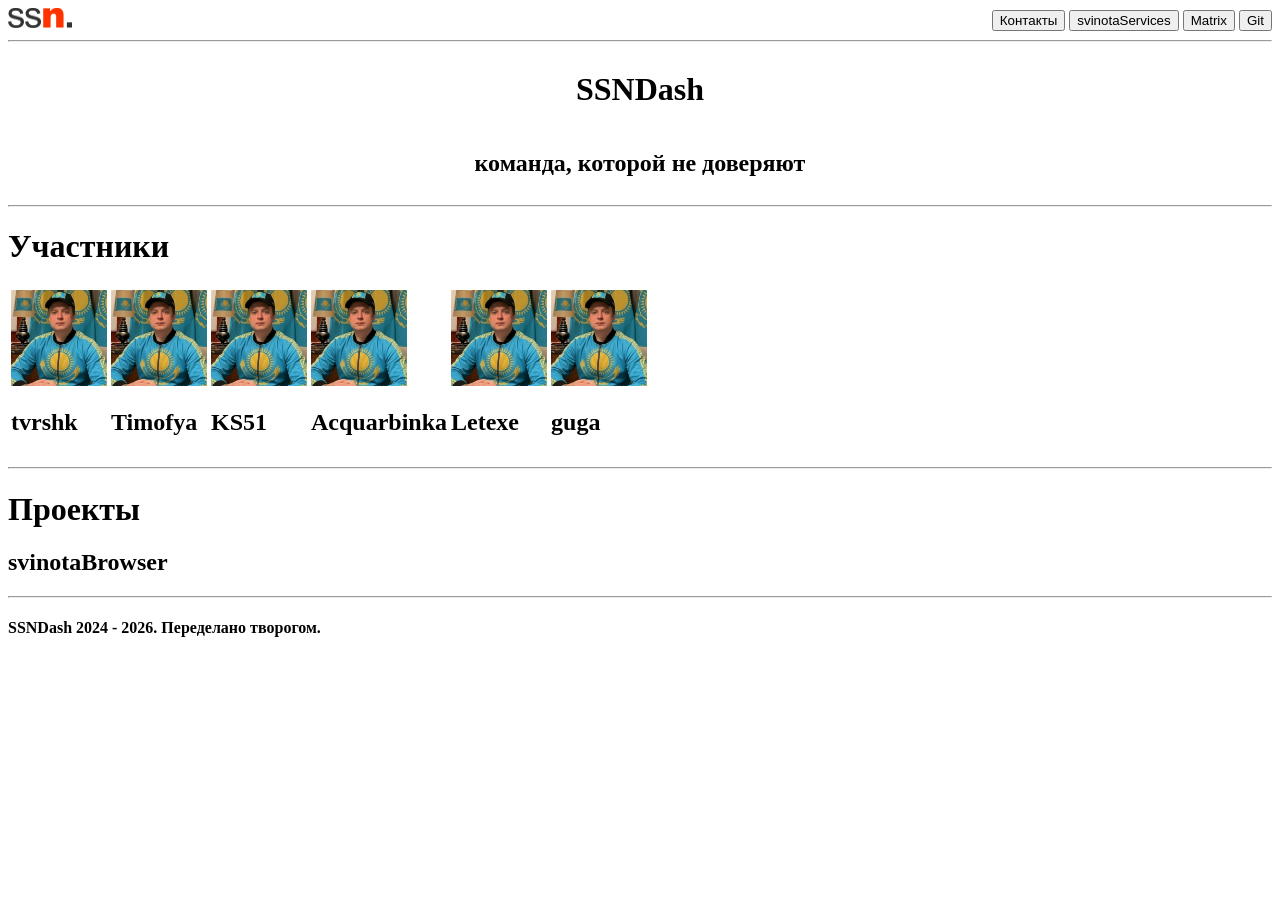
==== index.html @ eddc8467 "Upload website files" ====
<!DOCTYPE html>

<html>

<head>
   	<title>SSNDash</title>
   	<meta charset="UTF-8">
 	<meta name="keywords" content="ssndash, ссндеш, svinota, свинота, tvrshk, творог, timofya453, timofya, тимофья, ks51, кс51, letexe, летексе, azzzk76, ackorbinka, acquarbinka, аскорбинка, guga, guganator3000, гуга">
	<link rel="icon" href="favicon.ico">
	<link rel="stylesheet" href="style.css">
</head>
<body>
	<container class="header">
		<div id="logo">
			<img src="ssn.png" alt="Лого SSNDash" width="64" height="20">
		</div>
		<div class="buttons">
			<a href="contacts.html"><button id="contacts">Контакты</button></a>
			<a href="services.html"><button id="services">svinotaServices</button></a>
			<a href="https://ya.ru"><button id="matrix">Matrix</button></a> 
			<a href="https://example.org"><button id="git">Git</button></a>
		</div>
	</container>
	<hr>
	<container class="main">
		<div class="front">
			<h1 id="title">SSNDash</h1>
			<h2 id="desc">команда, которой не доверяют</h2>
		</div>
		<hr>
		<div class="members">
			<h1>Участники</h1>
			<table>
				<tr>
					<td>
						<img src="mel.png" alt="tvrshk" width="96" height="96">
						<h2>tvrshk</h2>
					</td>
					<td>
						<img src="mel.png" alt="Timofya" width="96" height="96">
						<h2>Timofya</h2>
					</td>
					<td>
						<img src="mel.png" alt="KS51" width="96" height="96">
						<h2>KS51</h2>
					</td>
					<td>
						<img src="mel.png" alt="Acquarbinka" width="96" height="96">
						<h2>Acquarbinka</h2>
					</td>
					<td>
						<img src="mel.png" alt="Letexe" width="96" height="96">
						<h2>Letexe</h2>
					</td>
					<td>
						<img src="mel.png" alt="guga" width="96" height="96">
						<h2>guga</h2>
					</td>
				</tr>
			</table>
		</div>
		<hr>
		<h1>Проекты</h1>
		<h2>svinotaBrowser</h2>
	</container>
	<hr>
	<container>
		<h4>SSNDash 2024 - 2026. Переделано творогом.</h4>
		
	</container>
</body>

</html>
---- style.css ----
.header {
	display: flex;
	justify-content: space-between;
	align-items: center;
}

.front {
	display: flex;
	flex-direction: column;
	justify-content: center;
	align-items: center;
}
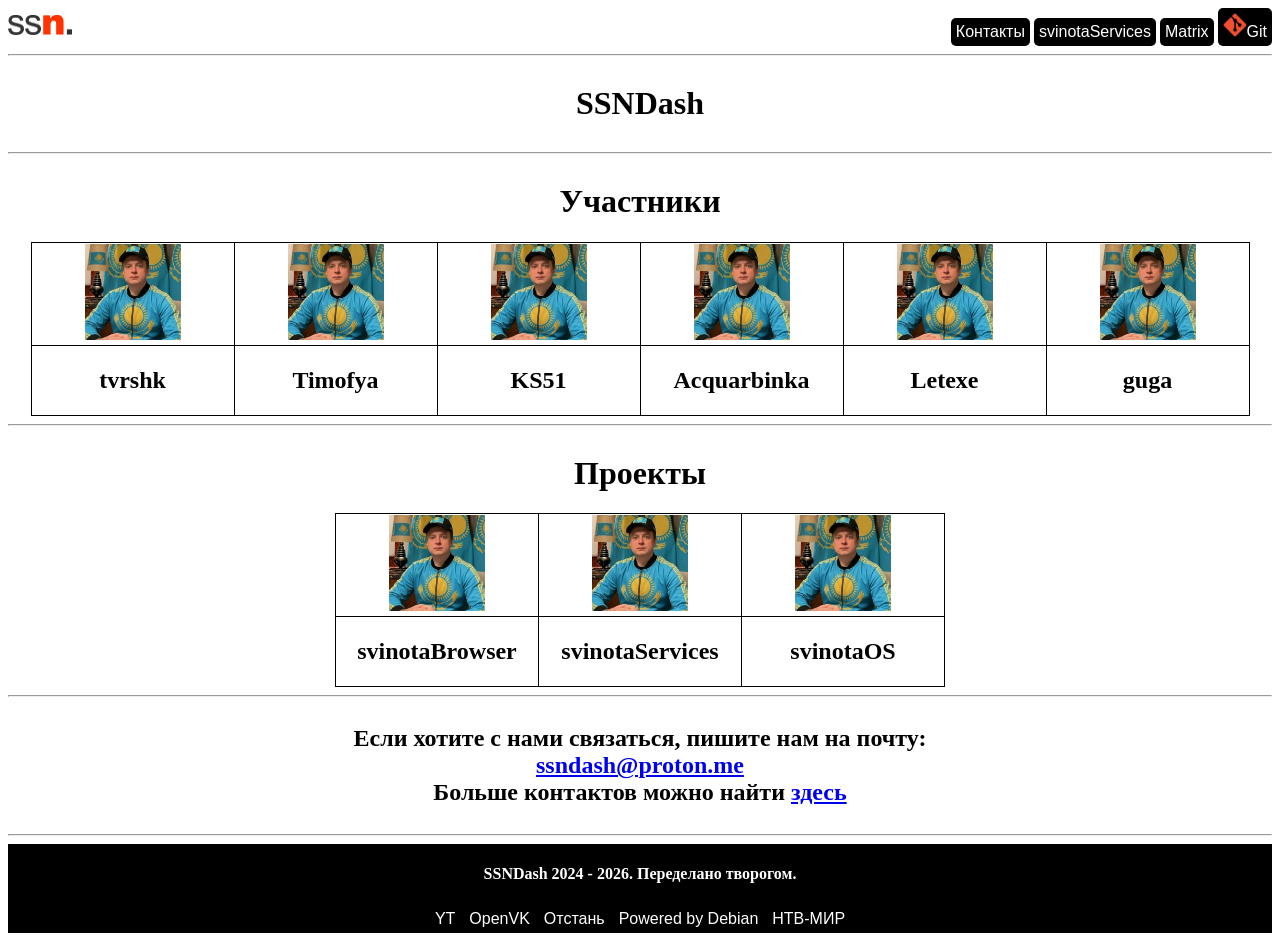
==== commit db984458: "Update tables and buttons" ====
--- a/index.html
+++ b/index.html
@@ -18,55 +18,108 @@
 			<a href="contacts.html"><button id="contacts">Контакты</button></a>
 			<a href="services.html"><button id="services">svinotaServices</button></a>
 			<a href="https://ya.ru"><button id="matrix">Matrix</button></a> 
-			<a href="https://example.org"><button id="git">Git</button></a>
+			<a href="https://example.org"><button id="git"><img src="git.png" width="24" height="24">Git</button></a>
 		</div>
 	</container>
 	<hr>
 	<container class="main">
 		<div class="front">
 			<h1 id="title">SSNDash</h1>
-			<h2 id="desc">команда, которой не доверяют</h2>
 		</div>
 		<hr>
 		<div class="members">
 			<h1>Участники</h1>
 			<table>
 				<tr>
+					<th width="200">
+						<img src="mel.png" alt="tvrshk" width="96" height="96">
+					</th>
+					<th width="200">
+						<img src="mel.png" alt="Timofya" width="96" height="96">						
+					</th>
+					<th width="200">
+						<img src="mel.png" alt="KS51" width="96" height="96">
+					</th>
+					<th width="200">
+						<img src="mel.png" alt="Acquarbinka" width="96" height="96">
+					</th>
+					<th width="200">
+						<img src="mel.png" alt="Letexe" width="96" height="96">
+					</th>
+					<th width="200">
+						<img src="mel.png" alt="guga" width="96" height="96">
+					</th>
+				</tr>
+				<tr>
 					<td>
-						<img src="mel.png" alt="tvrshk" width="96" height="96">
 						<h2>tvrshk</h2>
 					</td>
 					<td>
-						<img src="mel.png" alt="Timofya" width="96" height="96">
 						<h2>Timofya</h2>
 					</td>
 					<td>
-						<img src="mel.png" alt="KS51" width="96" height="96">
 						<h2>KS51</h2>
 					</td>
 					<td>
-						<img src="mel.png" alt="Acquarbinka" width="96" height="96">
 						<h2>Acquarbinka</h2>
 					</td>
 					<td>
-						<img src="mel.png" alt="Letexe" width="96" height="96">
 						<h2>Letexe</h2>
 					</td>
 					<td>
-						<img src="mel.png" alt="guga" width="96" height="96">
 						<h2>guga</h2>
 					</td>
 				</tr>
 			</table>
 		</div>
 		<hr>
-		<h1>Проекты</h1>
-		<h2>svinotaBrowser</h2>
+		<div class="projects">
+			<h1>Проекты</h1>
+			<table>
+				<tr>
+					<th width="200">
+						<img src="mel.png" alt="svinotaBrowser" width="96" height="96">
+					</th>
+					<th width="200">
+						<img src="mel.png" alt="svinotaServices" width="96" height="96">
+					</th>
+					<th width="200">
+						<img src="mel.png" alt="svinotaOS" width="96" height="96">
+					</th>
+				</tr>
+				<tr>
+					<td>
+						<h2>svinotaBrowser</h2>
+					</td>
+					<td>
+						<h2>svinotaServices</h2>
+					</td>
+					<td>
+						<h2>svinotaOS</h2>
+					</td>
+				</tr>
+			</table>
+		</div>
+		<hr>
+		<div class="mail">
+			<h2>Если хотите с нами связаться, пишите нам на почту:<br>
+			<a href="ssndash@proton.me">ssndash@proton.me</a><br>
+			Больше контактов можно найти <a href="contacts.html">здесь</a>
+			</h2>
+		</div>
 	</container>
 	<hr>
-	<container>
-		<h4>SSNDash 2024 - 2026. Переделано творогом.</h4>
-		
+	<container class="footer">
+		<div class="copyright">
+			<h4>SSNDash 2024 - 2026. Переделано творогом.</h4>
+		</div>
+		<div class="buttons">
+			<a href="https://www.youtube.com/@SSNDash"><button id="yt">YT</button></a>
+			<a href="https://openvk.org/club10845"><button id="ovk">OpenVK</button></a>
+			<a href="https://www.youtube.com/watch?v=Cgrcbm4W64s"><button id="idk">Отстань</button></a>
+			<a href="https://debian.org"><button id="deb">Powered by Debian</button></a>
+			<a href="https://mir.myslivets.com"><button id="ntv">НТВ-МИР</button></a>
+		</div>
 	</container>
 </body>
 
--- a/style.css
+++ b/style.css
@@ -4,9 +4,42 @@
 	align-items: center;
 }
 
-.front {
+.front, .members, .projects, .mail, .footer {
 	display: flex;
 	flex-direction: column;
 	justify-content: center;
 	align-items: center;
+	text-align: center;
 }
+
+.front {
+	height: auto;
+	max-height: 400px;
+}
+
+table {
+	border-collapse: collapse;
+	align-items: center;
+	text-align: center;
+}
+th, td {
+	border: 1px solid black;
+}
+
+button {
+	background-color: black;
+	color: white;
+	border: none;
+	border-radius: 5px;
+	padding: 5px 5px;
+	text-align: center;
+	text-decoration: none;
+	display: inline-block;
+	font-size: 16px;
+	cursor: pointer;
+}
+
+.footer {
+	color: white;
+	background: black;
+}
